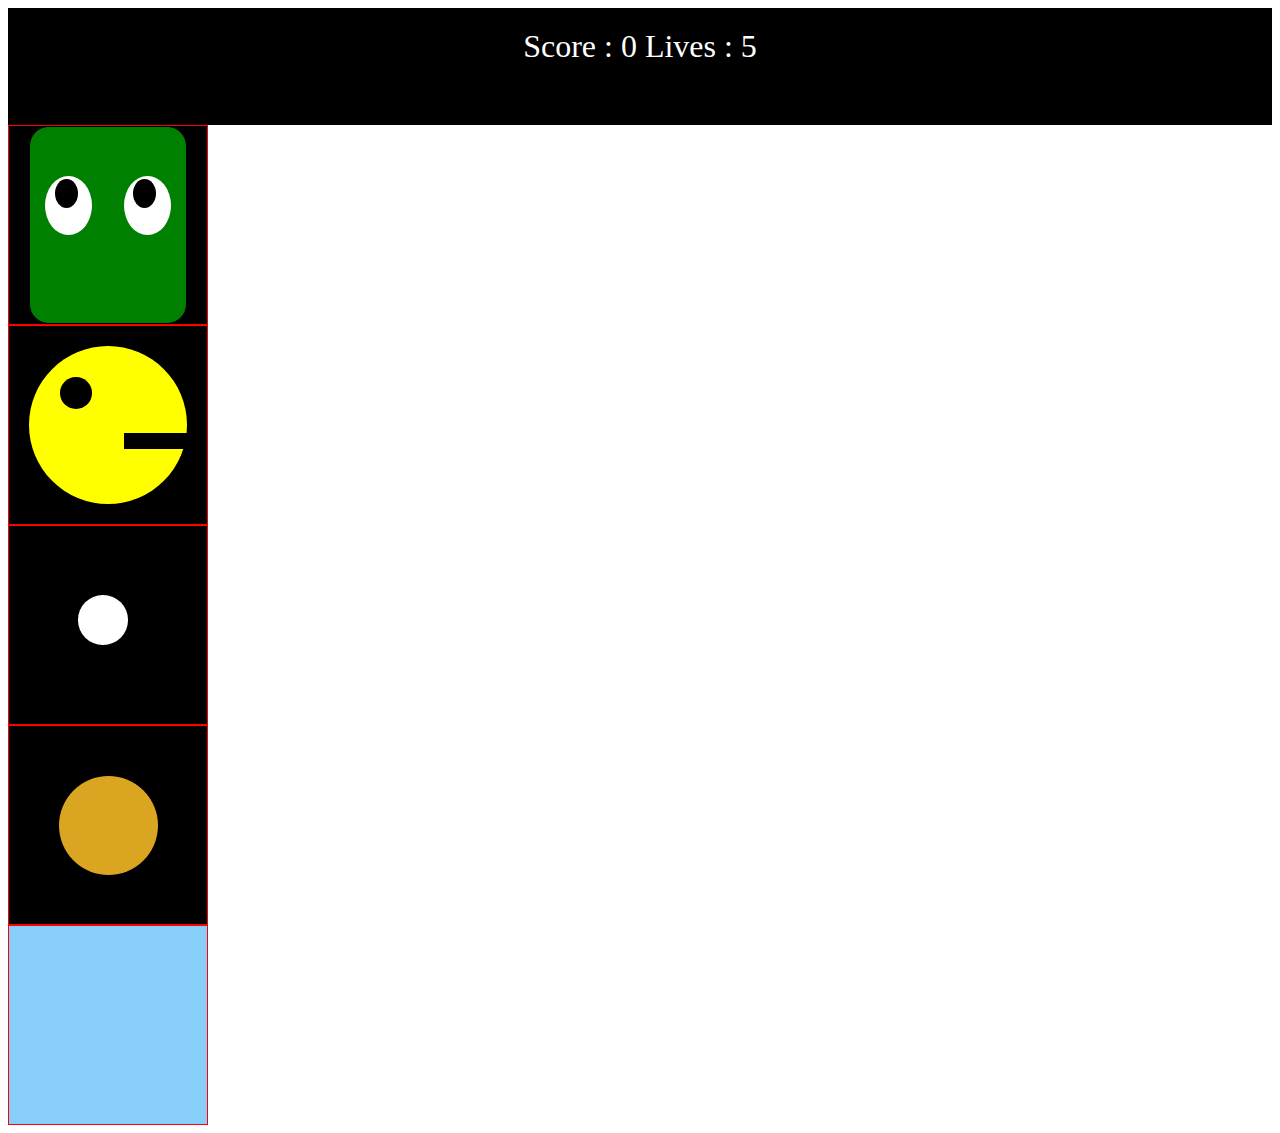
==== index.html @ bd269bd9 "added assets" ====
<!DOCTYPE html>
<html lang="en">
<head>
    <meta charset="UTF-8">
    <meta name="viewport" content="width=device-width, initial-scale=1.0">
    <title>Pac-Man</title>
    <link rel="stylesheet" href="style.css"/>
</head>
<body>
    <div class="scoreBoard">
        <span class="score">Score : 0</span>
        <span class="lives">Lives : 5</span>
    </div>
        <div class="grid"></div>
    <div class="boxStart">
    <div class="ghost">
        <div class="eyes eyeleft"></div>
        <div class="eyes eyeright"></div>
    </div>
</div> <div class="boxStart">
    <div class="pacman">
        <div class="eye"></div>
        <div class="mouth"></div>
    </div>
</div>
<div class="boxStart">
    <div class="dot">
    </div>
</div>
<div class="boxStart">
    <div class="superdot">
    </div>
</div>
<div class="boxStart">
    <div class="wall">
    </div>
</div>
    <script src="app.js"></script>
</body>
</html>
---- style.css ----
* {
  box-sizing: border-box;
}
.boxStart{
    position: relative;
    height: 200px;
    width: 200px;
    border: 1px solid red;
    background-color: black;
}
.ghost{
    position: absolute;
    height: 100%;
    width: 80%;
    top: 0;
    left: 10%;
    border: 1px solid black;
    border-radius: 20px;
    background-color: green;
    z-index: 3;
}
.eyes{
    position: absolute;
    display: inline-block;
    height: 30%;
    width: 30%;
    border-radius: 50%;
    bottom: 45%;
    background-color: white;
}
.eyeleft{
    left: 10%;
}
.eyeright{
    right: 10%;
}
.eyes::after{
    position: absolute;
    bottom: 45%;
    content: "";
    background-color: black;
    height: 50%;
    width: 50%;
    left: 20%;
    border-radius: 50%;
}
.pacman{
    z-index: 2;
    position: absolute;
    height: 80%;
    width: 80%;
    top: 10%;
    left: 10%;
    border-radius: 50%;
    background-color: yellow;
}
.eye{
    position: absolute;
    left: 20%;
    top: 20%;
    width: 20%;
    height: 20%;
    border-radius: 50%;
    background-color: black;
}
.mouth{
    position: absolute;
    left: 60%;
    bottom: 35%;
    width: 40%;
    height: 10%;
    background-color: black;
}
.dot{
    position: absolute;
    left: 35%;
    top: 35%;
    height: 25%;
    width: 25%;
    background-color: white;
    border-radius: 50%;
}
.superdot{
    position: absolute;
    left: 25%;
    top: 25%;
    height: 50%;
    width: 50%;
    background-color: goldenrod;
    border-radius: 50%;
}
.wall{
    background-color: lightskyblue;
    width: 100%;
    height: 100%;
}
.grid{
    margin: auto;
    padding-top: 40px;
    justify-content: center;
    display: grid;
    cursor: grab;
    background-color: black;
    overflow: hidden;
}
.box{
    font-size: 3rem;
    text-align: center;
    position: relative;
}
.scoreBoard{
    background-color: black;
    text-align: center;
    font-size: 2em;
    color: white;
    padding: 20px;
}
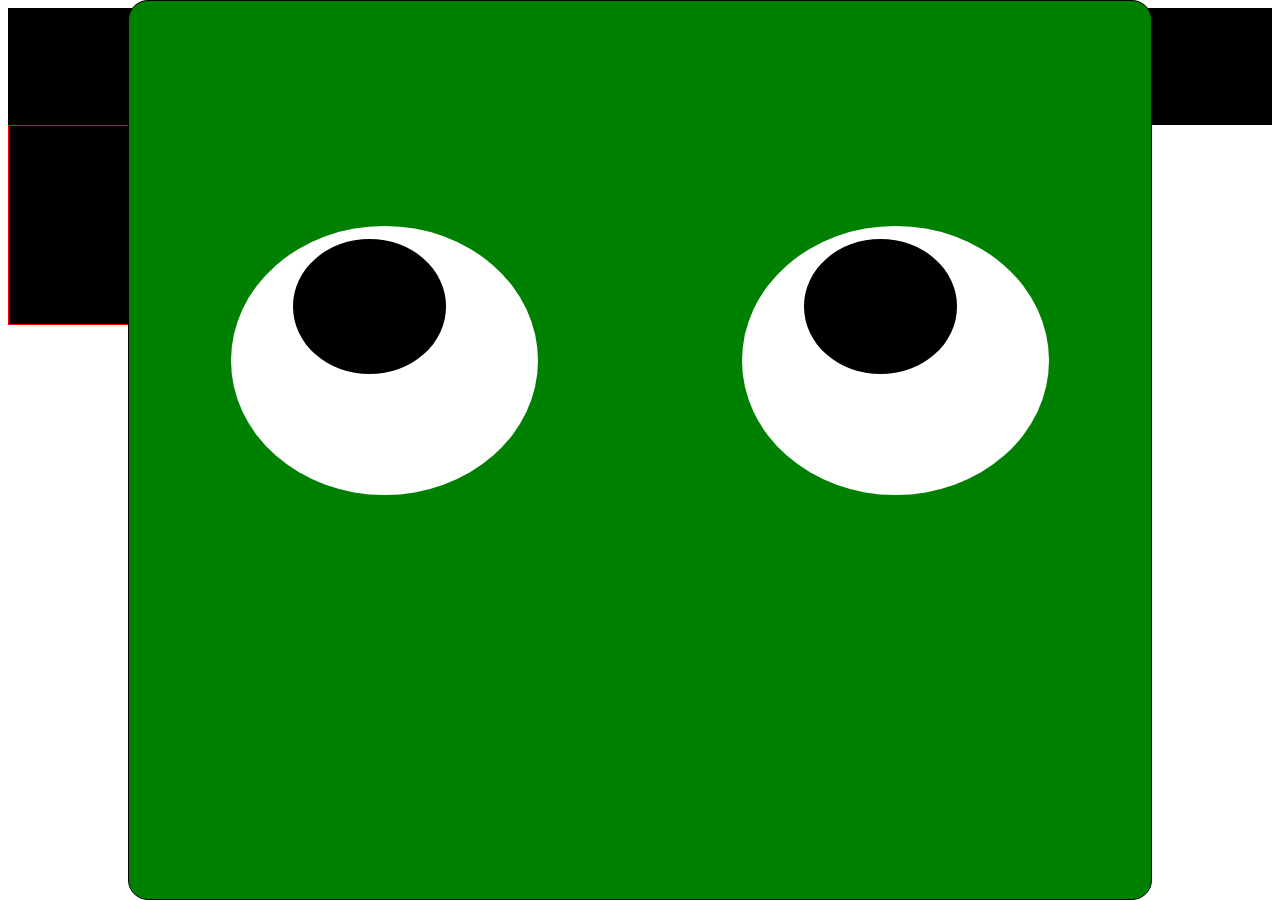
==== commit 8fd859f2: "added grid and positioned the assests" ====
--- a/index.html
+++ b/index.html
@@ -12,29 +12,15 @@
         <span class="lives">Lives : 5</span>
     </div>
         <div class="grid"></div>
-    <div class="boxStart">
+        <div class="boxStart"></div>
     <div class="ghost">
         <div class="eyes eyeleft"></div>
         <div class="eyes eyeright"></div>
     </div>
-</div> <div class="boxStart">
     <div class="pacman">
         <div class="eye"></div>
         <div class="mouth"></div>
     </div>
-</div>
-<div class="boxStart">
-    <div class="dot">
-    </div>
-</div>
-<div class="boxStart">
-    <div class="superdot">
-    </div>
-</div>
-<div class="boxStart">
-    <div class="wall">
-    </div>
-</div>
     <script src="app.js"></script>
 </body>
 </html>